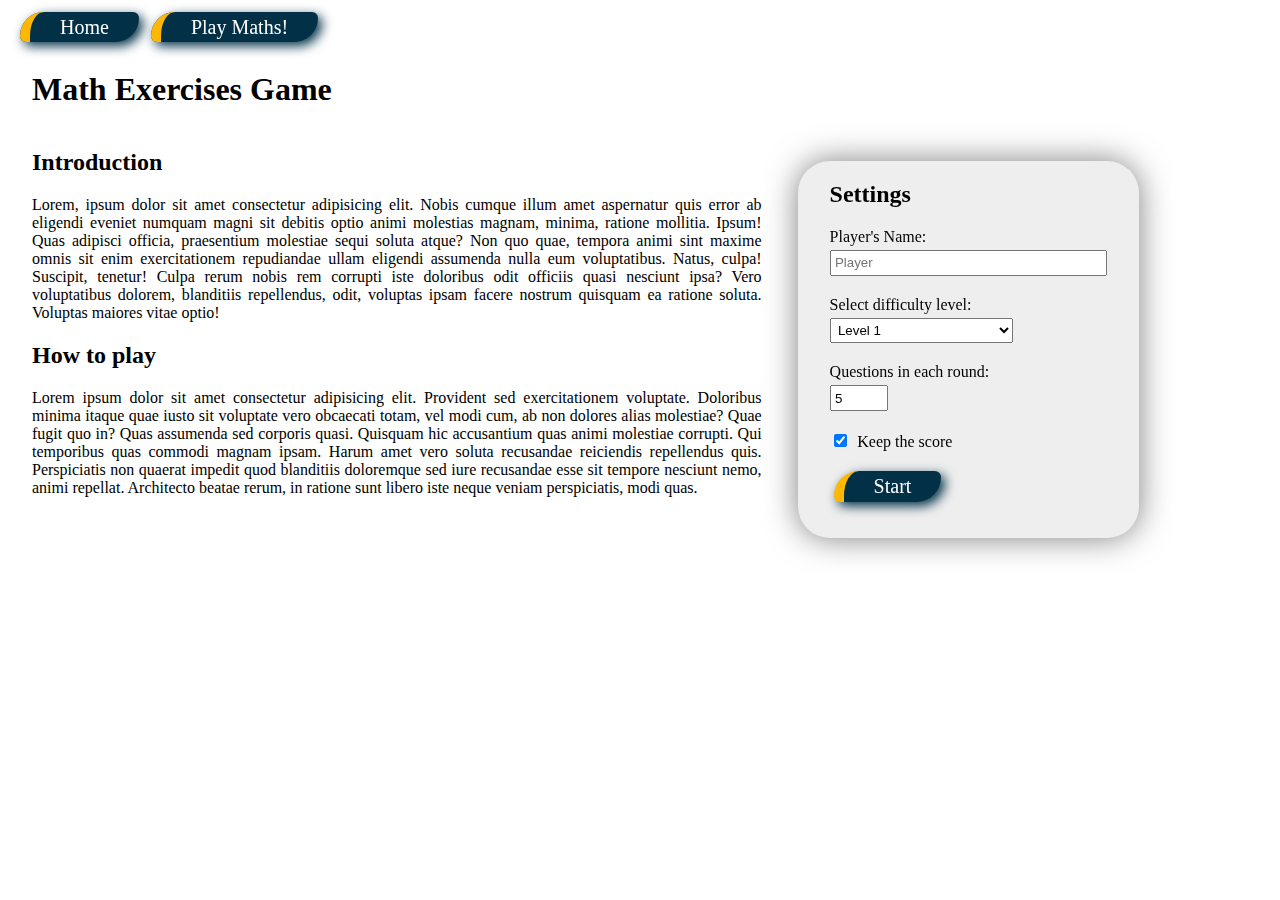
==== index.html @ beb41c84 "Add input for number of questions per round" ====
<!DOCTYPE html>
<html lang="en">

<head>
    <meta charset="UTF-8">
    <meta http-equiv="X-UA-Compatible" content="IE=edge">
    <meta name="viewport" content="width=device-width, initial-scale=1.0">
    <title>Math Exercises Game</title>
    <link rel="stylesheet" href="style.css">
</head>

<body>
    <header>
        <!-- Navigation -->
        <nav class="mainnav">
            <span><a href="index.html" rel="noopener noreferrer">Home</a>
            <a href="maths.html" rel="noopener noreferrer">Play Maths!</a></span>
        </nav>
    </header>
    <main>
        <h1>Math Exercises Game</h1>
        <section>

            <!-- Introduction and instructions -->
            <article>
                <h2>Introduction</h2>
                <p>Lorem, ipsum dolor sit amet consectetur adipisicing elit. Nobis cumque illum amet aspernatur quis
                    error ab
                    eligendi eveniet numquam magni sit debitis optio animi molestias magnam, minima, ratione mollitia.
                    Ipsum!
                    Quas adipisci officia, praesentium molestiae sequi soluta atque? Non quo quae, tempora animi sint
                    maxime
                    omnis sit enim exercitationem repudiandae ullam eligendi assumenda nulla eum voluptatibus. Natus,
                    culpa!
                    Suscipit, tenetur!
                    Culpa rerum nobis rem corrupti iste doloribus odit officiis quasi nesciunt ipsa? Vero voluptatibus
                    dolorem,
                    blanditiis repellendus, odit, voluptas ipsam facere nostrum quisquam ea ratione soluta. Voluptas
                    maiores
                    vitae optio!</p>
                <h2>How to play</h2>
                <p>Lorem ipsum dolor sit amet consectetur adipisicing elit. Provident sed exercitationem voluptate.
                    Doloribus
                    minima itaque quae iusto sit voluptate vero obcaecati totam, vel modi cum, ab non dolores alias
                    molestiae?
                    Quae fugit quo in? Quas assumenda sed corporis quasi. Quisquam hic accusantium quas animi molestiae
                    corrupti. Qui temporibus quas commodi magnam ipsam. Harum amet vero soluta recusandae reiciendis
                    repellendus
                    quis.
                    Perspiciatis non quaerat impedit quod blanditiis doloremque sed iure recusandae esse sit tempore
                    nesciunt
                    nemo, animi repellat. Architecto beatae rerum, in ratione sunt libero iste neque veniam
                    perspiciatis, modi
                    quas.</p>
            </article>

            <!-- Game settings in <aside> -->
            <aside>
                <h2>Settings</h2>
                <form action="">
                    <div>
                        <label class="block" for="playername">Player's Name: </label>
                        <input id="playername" type="text" name="player" placeholder="Player" minlength="3" maxlength="20" required>
                    </div>
                    <div>
                        <label class="block" for="difficultylevel">Select difficulty level: </label>
                        <select name="level" id="difficultylevel" required>
                            <option name="level" value="">-- Select Difficulty --</option>
                            <option name="level" value="1" selected>Level 1</option>
                            <option name="level" value="2" disabled>Level 2 (not implemented)</option>
                            <option name="level" value="3" disabled>Level 3 (not implemented)</option>
                        </select>
                    </div>
                    <div>
                        <label class="block" for="questionsperround">Questions in each round:</label>
                        <input id="questionsperround" type="number" min="2" max="20" value="5">
                    </div>
                    <div>
                        <input id="keepscore" type="checkbox" name="keepscore" value="yes" checked>
                        <label for="keepscore">Keep the score</label>
                    </div>
                    <button>Start</button>
                </form>
            </aside>
        </section>
    </main>

    <!-- Footer info -->
    <footer>
    </footer>

    <!-- Load JavaScript -->
    <script src="app.js"></script>
</body>

</html>
---- style.css ----
body {
    margin: 0;
    font-family: 'Times New Roman', Times, serif;
}

main {
    margin: 2rem;
}

/* Set positioning of first section in main */
main section:first-of-type {
    position: relative;
}

main article, main aside {
    display: inline-block;
}

main article {
    width: 60%;
    min-width: 400px;
    padding-right: 2rem;
}

main aside {
    background-color: #eee;
    width: auto;
    top: 0;
    padding-left: 2rem;
    padding-bottom: 2rem;
    border-radius: 2em;
    filter: drop-shadow(0em 0em 1em rgba(0, 0, 0, 0.5));
}

main aside form label {
    margin-bottom: 0.25em;
}

main aside input, main aside select {
    margin-right: 2rem;
    padding: 0.25em;
}

/* Distance between tick and label */
#keepscore {
    margin-right: 0.5em;
}

#playername {
    width: 20em;
}

main aside form div {
    padding: 0.25em 0em 1em;
    /* top right bottom*/
}

main aside form div:first-of-type {
    padding-top: 0;
}

/* Set elements to display on their own lines */
.block {
    display: block;
}

p {
    text-align: justify;
}

p::selection {
    color: white;
    background-color: hotpink;
}


.mainnav {
    margin-left: 1rem;
    margin-top: 1rem;
}

.bigbutton, button, .mainnav a {
    font-family: inherit;
    font-size: 1.25rem;
    background-color: #023047;
    color: white;
    border-radius: 1em;
    border: none;
    border-top-left-radius: 4em;
    border-bottom-right-radius: 4em;
    border-bottom-left-radius: 1em;
    border-top-right-radius: 1em;
    border-left: 0.5em solid #ffb703;
    padding: 0.2em 1.5em;
    margin: 0.2em 0.2em;
    text-decoration: none;
    filter: drop-shadow(0.2em 0.2em 0.3em #023047);
    transition-duration: 0.4s;
}

button:hover, .mainnav a:hover {
    background-color: #fd9e02;
    color: white;
    border-top-left-radius: 1em;
    border-bottom-left-radius: 4em;
    border-top-right-radius: 4em;
    border-bottom-right-radius: 1em;
    filter: drop-shadow(0.2em 0.2em 0.3em #706677);
    transition-duration: 0.4s;
}

button:active, .mainnav a:active {
    background-color: #126782;
    color: white;
    filter: drop-shadow(0.1em 0.1em 0.2em #706677);
}

.bigbutton,
#topquestion,
.correctanswer,
#question,
.correct,
.wrong,
#answer,
.endofplay {
    font-size: 1.5rem;
    padding: 1em 2em;
}

label[for="answer"] {
    color: #706677;
    font-size: 1.2rem;
    margin: 3rem 1rem 1rem;
}

/* TODO: Need to change these to classes rather than IDs */
#topquestion, 
#question, 
#answer,
.correctanswer, 
.correct, 
.wrong, 
.endofplay {
    width: fit-content;
    color: white;
    border-radius: 1em;
    filter: drop-shadow(0em 0em 0.5em rgba(0, 0, 0, 0.5));
}

#topquestion {
    background-color: #fd9e02;
}

#question {
    background-color: #126782;
}

#answer {
    color: #023047;
    background-color: #eee;
    border: none;
}

#finalscore {
    font-weight: bold;
    text-align: center;
    font-size: 2em;
}

.wrong {
    margin-left: 5rem;
    background-color: darkred;
}

.correct {
    background-color: green;
}

.correctanswer {
    color: #126782;
    background-color: whitesmoke;
    margin-left: 5rem;
}

.endofplay {
    color: white;
    background-color: #fd9e02;
}

.correctiontext {
    color: darkred;
    font-weight: bold;
    font-size: 1.1em;
}

.questiontitle {
    display: block;
    font-weight: bold;
    margin-bottom: 1em;
}
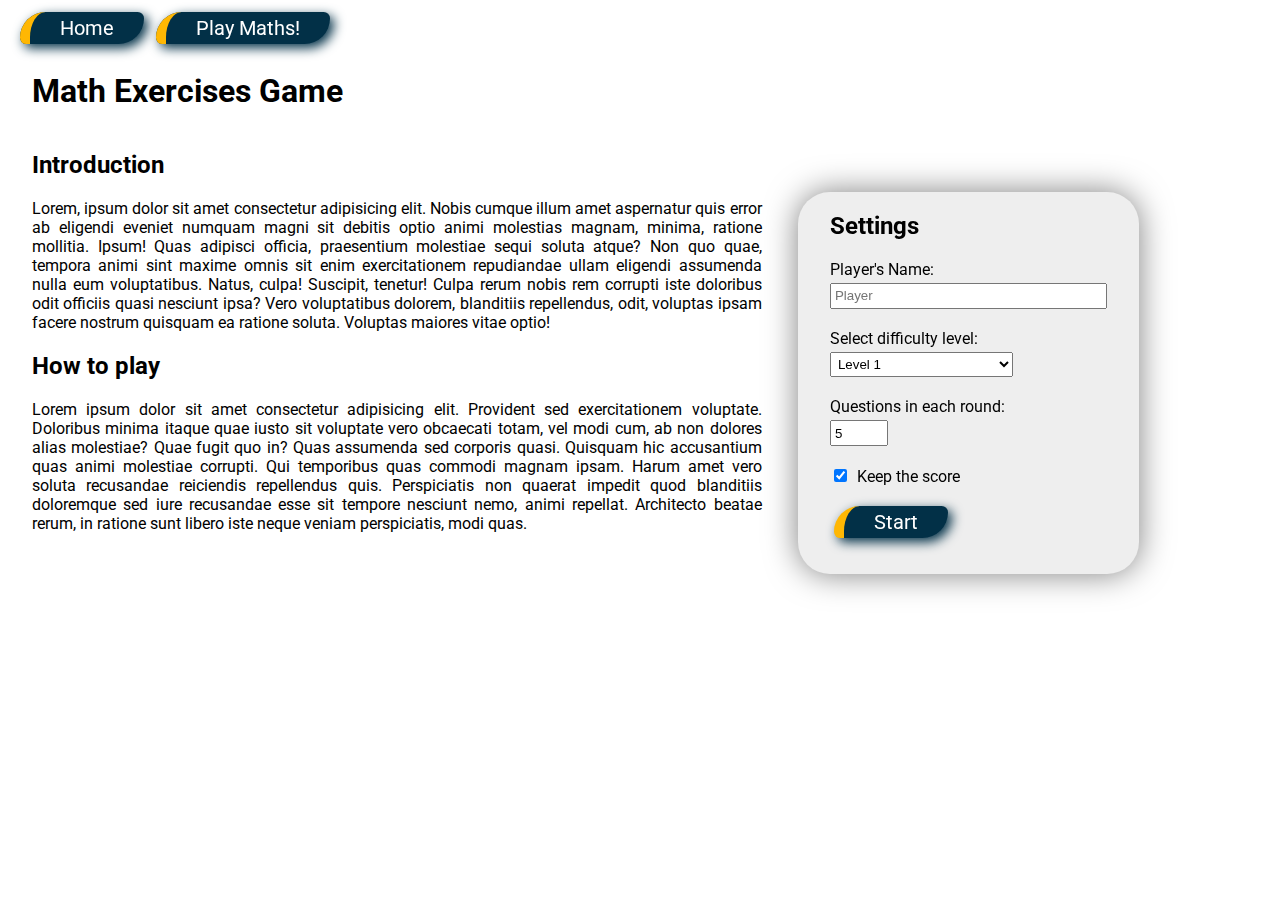
==== commit 1bc9f48a: "Add Google fonts to styles" ====
--- a/index.html
+++ b/index.html
@@ -6,6 +6,11 @@
     <meta http-equiv="X-UA-Compatible" content="IE=edge">
     <meta name="viewport" content="width=device-width, initial-scale=1.0">
     <title>Math Exercises Game</title>
+    <link rel="preconnect" href="https://fonts.googleapis.com">
+    <link rel="preconnect" href="https://fonts.gstatic.com" crossorigin>
+    <link
+        href="https://fonts.googleapis.com/css2?family=Roboto:ital,wght@0,100;0,400;0,700;1,100;1,400;1,700&display=swap"
+        rel="stylesheet">
     <link rel="stylesheet" href="style.css">
 </head>
 
@@ -73,13 +78,13 @@
                     </div>
                     <div>
                         <label class="block" for="questionsperround">Questions in each round:</label>
-                        <input id="questionsperround" type="number" min="2" max="20" value="5">
+                        <input id="questionsperround" type="number" min="2" max="20" value="5" name="questions">
                     </div>
                     <div>
                         <input id="keepscore" type="checkbox" name="keepscore" value="yes" checked>
                         <label for="keepscore">Keep the score</label>
                     </div>
-                    <button>Start</button>
+                    <button onclick=getQuestionsInRound()>Start</button>
                 </form>
             </aside>
         </section>
--- a/style.css
+++ b/style.css
@@ -1,6 +1,10 @@
+html {
+    font-family: 'Roboto', sans-serif;
+}
+
 body {
     margin: 0;
-    font-family: 'Times New Roman', Times, serif;
+    /* font-family: 'Times New Roman', Times, serif; */
 }
 
 main {
@@ -123,7 +127,7 @@
 .wrong,
 #answer,
 .endofplay {
-    font-size: 1.5rem;
+    font-size: 1rem;
     padding: 1em 2em;
 }
 
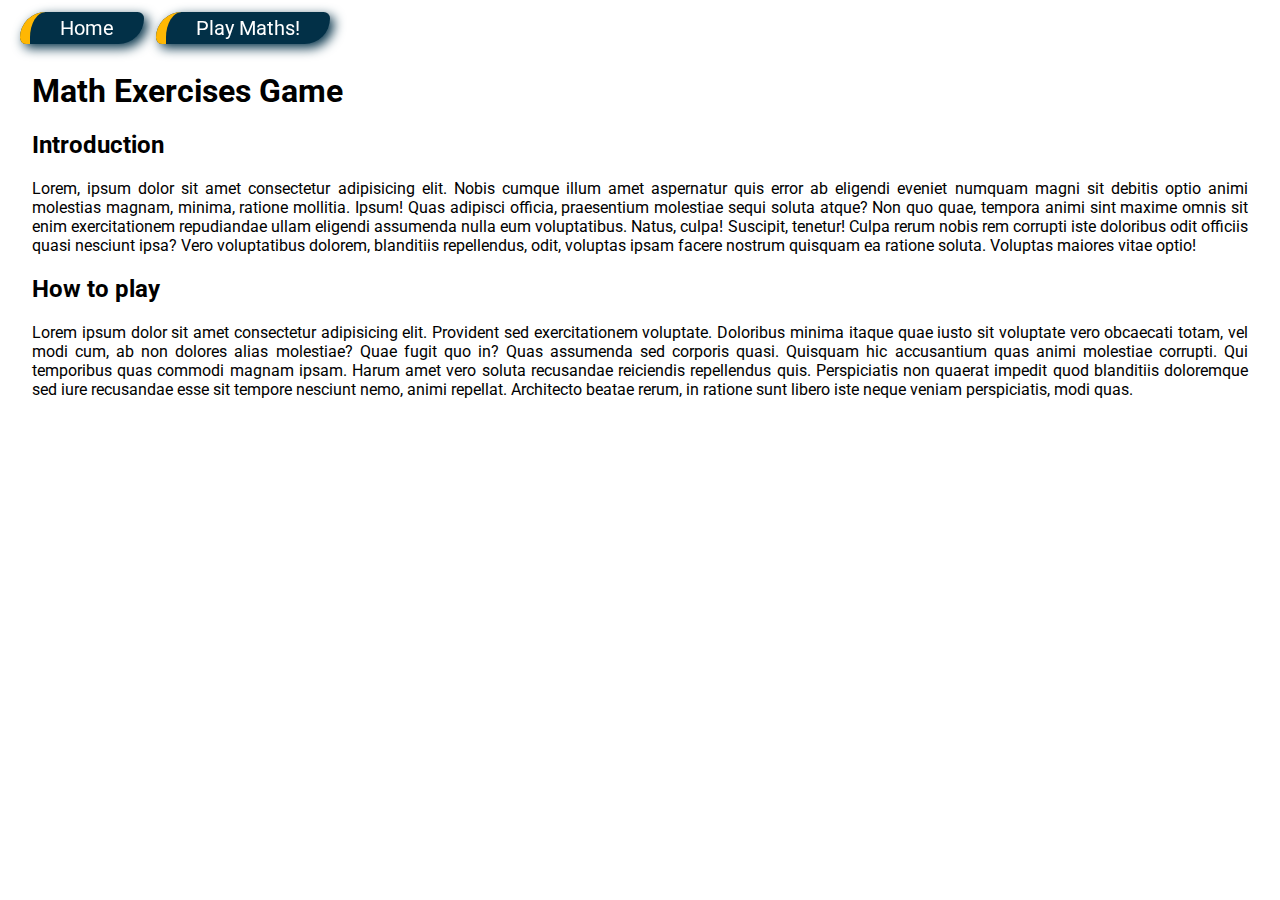
==== commit 2f9d7b61: "Remove settings box from index page" ====
--- a/index.html
+++ b/index.html
@@ -27,7 +27,6 @@
         <section>
 
             <!-- Introduction and instructions -->
-            <article>
                 <h2>Introduction</h2>
                 <p>Lorem, ipsum dolor sit amet consectetur adipisicing elit. Nobis cumque illum amet aspernatur quis
                     error ab
@@ -57,36 +56,6 @@
                     nemo, animi repellat. Architecto beatae rerum, in ratione sunt libero iste neque veniam
                     perspiciatis, modi
                     quas.</p>
-            </article>
-
-            <!-- Game settings in <aside> -->
-            <aside>
-                <h2>Settings</h2>
-                <form action="">
-                    <div>
-                        <label class="block" for="playername">Player's Name: </label>
-                        <input id="playername" type="text" name="player" placeholder="Player" minlength="3" maxlength="20" required>
-                    </div>
-                    <div>
-                        <label class="block" for="difficultylevel">Select difficulty level: </label>
-                        <select name="level" id="difficultylevel" required>
-                            <option name="level" value="">-- Select Difficulty --</option>
-                            <option name="level" value="1" selected>Level 1</option>
-                            <option name="level" value="2" disabled>Level 2 (not implemented)</option>
-                            <option name="level" value="3" disabled>Level 3 (not implemented)</option>
-                        </select>
-                    </div>
-                    <div>
-                        <label class="block" for="questionsperround">Questions in each round:</label>
-                        <input id="questionsperround" type="number" min="2" max="20" value="5" name="questions">
-                    </div>
-                    <div>
-                        <input id="keepscore" type="checkbox" name="keepscore" value="yes" checked>
-                        <label for="keepscore">Keep the score</label>
-                    </div>
-                    <button onclick=getQuestionsInRound()>Start</button>
-                </form>
-            </aside>
         </section>
     </main>
 
--- a/style.css
+++ b/style.css
@@ -4,7 +4,6 @@
 
 body {
     margin: 0;
-    /* font-family: 'Times New Roman', Times, serif; */
 }
 
 main {
@@ -199,6 +198,7 @@
 
 .questiontitle {
     display: block;
+    font-style: normal;
     font-weight: bold;
     margin-bottom: 1em;
 }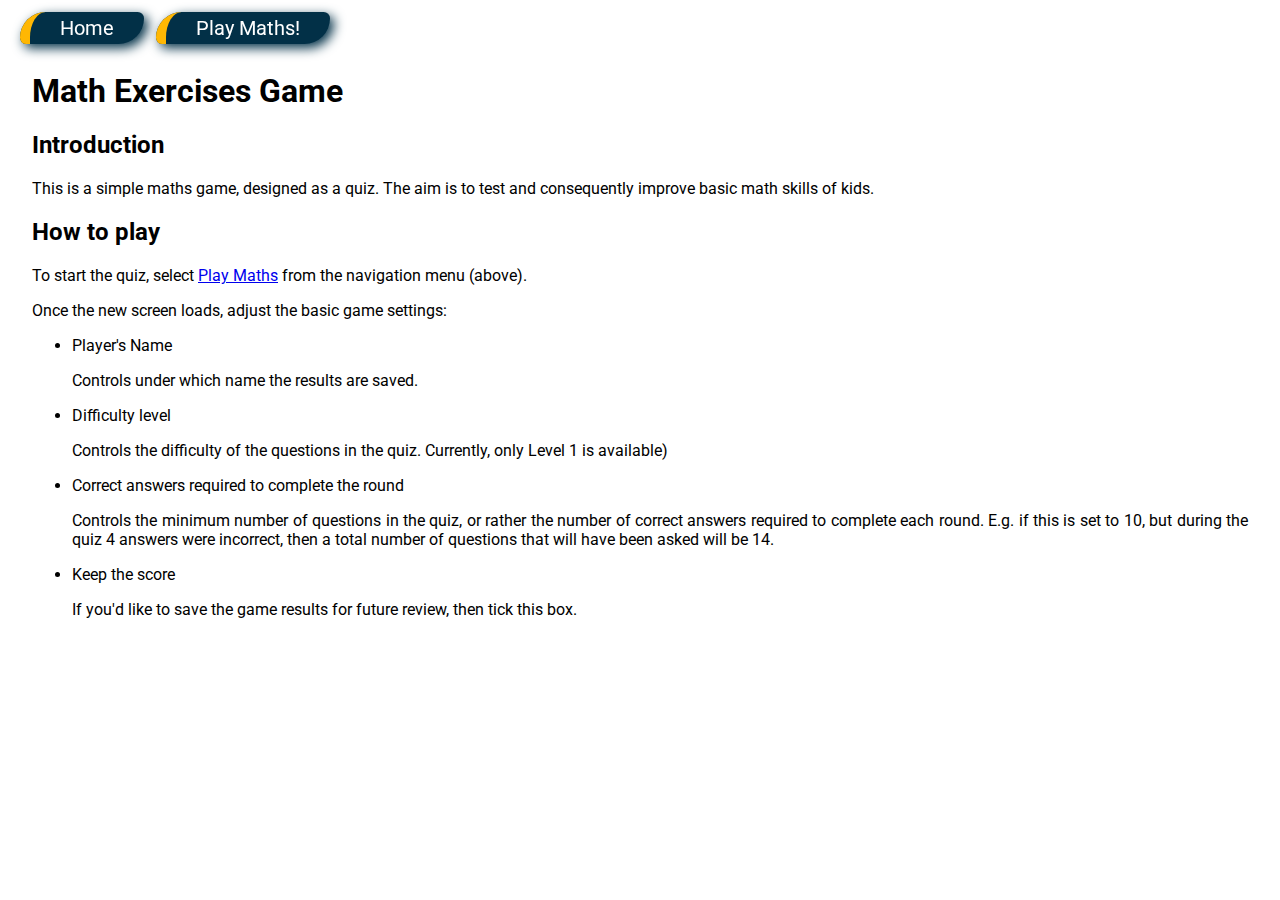
==== commit 569d83cb: "Amend descriptions and title tags to links" ====
--- a/index.html
+++ b/index.html
@@ -18,8 +18,8 @@
     <header>
         <!-- Navigation -->
         <nav class="mainnav">
-            <span><a href="index.html" rel="noopener noreferrer">Home</a>
-            <a href="maths.html" rel="noopener noreferrer">Play Maths!</a></span>
+            <span><a href="index.html" rel="noopener noreferrer" title="This page">Home</a>
+                <a href="maths.html" rel="noopener noreferrer" title="Start the maths quiz">Play Maths!</a></span>
         </nav>
     </header>
     <main>
@@ -27,35 +27,29 @@
         <section>
 
             <!-- Introduction and instructions -->
-                <h2>Introduction</h2>
-                <p>Lorem, ipsum dolor sit amet consectetur adipisicing elit. Nobis cumque illum amet aspernatur quis
-                    error ab
-                    eligendi eveniet numquam magni sit debitis optio animi molestias magnam, minima, ratione mollitia.
-                    Ipsum!
-                    Quas adipisci officia, praesentium molestiae sequi soluta atque? Non quo quae, tempora animi sint
-                    maxime
-                    omnis sit enim exercitationem repudiandae ullam eligendi assumenda nulla eum voluptatibus. Natus,
-                    culpa!
-                    Suscipit, tenetur!
-                    Culpa rerum nobis rem corrupti iste doloribus odit officiis quasi nesciunt ipsa? Vero voluptatibus
-                    dolorem,
-                    blanditiis repellendus, odit, voluptas ipsam facere nostrum quisquam ea ratione soluta. Voluptas
-                    maiores
-                    vitae optio!</p>
-                <h2>How to play</h2>
-                <p>Lorem ipsum dolor sit amet consectetur adipisicing elit. Provident sed exercitationem voluptate.
-                    Doloribus
-                    minima itaque quae iusto sit voluptate vero obcaecati totam, vel modi cum, ab non dolores alias
-                    molestiae?
-                    Quae fugit quo in? Quas assumenda sed corporis quasi. Quisquam hic accusantium quas animi molestiae
-                    corrupti. Qui temporibus quas commodi magnam ipsam. Harum amet vero soluta recusandae reiciendis
-                    repellendus
-                    quis.
-                    Perspiciatis non quaerat impedit quod blanditiis doloremque sed iure recusandae esse sit tempore
-                    nesciunt
-                    nemo, animi repellat. Architecto beatae rerum, in ratione sunt libero iste neque veniam
-                    perspiciatis, modi
-                    quas.</p>
+            <h2>Introduction</h2>
+            <p>This is a simple maths game, designed as a quiz. The aim is to test and consequently improve basic math
+                skills of kids.</p>
+            <h2>How to play</h2>
+            <p>To start the quiz, select <a href="maths.html" title="Start the maths quiz">Play Maths</a> from the navigation menu (above).</p>
+            <p>Once the new screen loads, adjust the basic game settings:
+            <ul>
+                <li>Player's Name
+                    <p>Controls under which name the results are saved.</p>
+                </li>
+                <li>Difficulty level
+                    <p>Controls the difficulty of the questions in the quiz. Currently, only Level 1 is available)</p>
+                </li>
+                <li>Correct answers required to complete the round
+                    <p>Controls the minimum number of questions in the quiz, or rather the number of correct answers
+                        required to complete each round. E.g. if this is set to 10, but during the quiz 4 answers were
+                        incorrect, then a total number of questions that will have been asked will be 14.</p>
+                </li>
+                <li>Keep the score
+                    <p>If you'd like to save the game results for future review, then tick this box. </p>
+                </li>
+            </ul>
+            </p>
         </section>
     </main>
 
--- a/style.css
+++ b/style.css
@@ -10,13 +10,15 @@
     margin: 2rem;
 }
 
-/* Set positioning of first section in main */
-main section:first-of-type {
+main {
     position: relative;
 }
 
 main article, main aside {
-    display: inline-block;
+    margin: auto;
+    visibility: collapse;
+    position: absolute;
+    top: 0px;
 }
 
 main article {
@@ -27,7 +29,6 @@
 
 main aside {
     background-color: #eee;
-    width: auto;
     top: 0;
     padding-left: 2rem;
     padding-bottom: 2rem;
@@ -136,7 +137,6 @@
     margin: 3rem 1rem 1rem;
 }
 
-/* TODO: Need to change these to classes rather than IDs */
 #topquestion, 
 #question, 
 #answer,
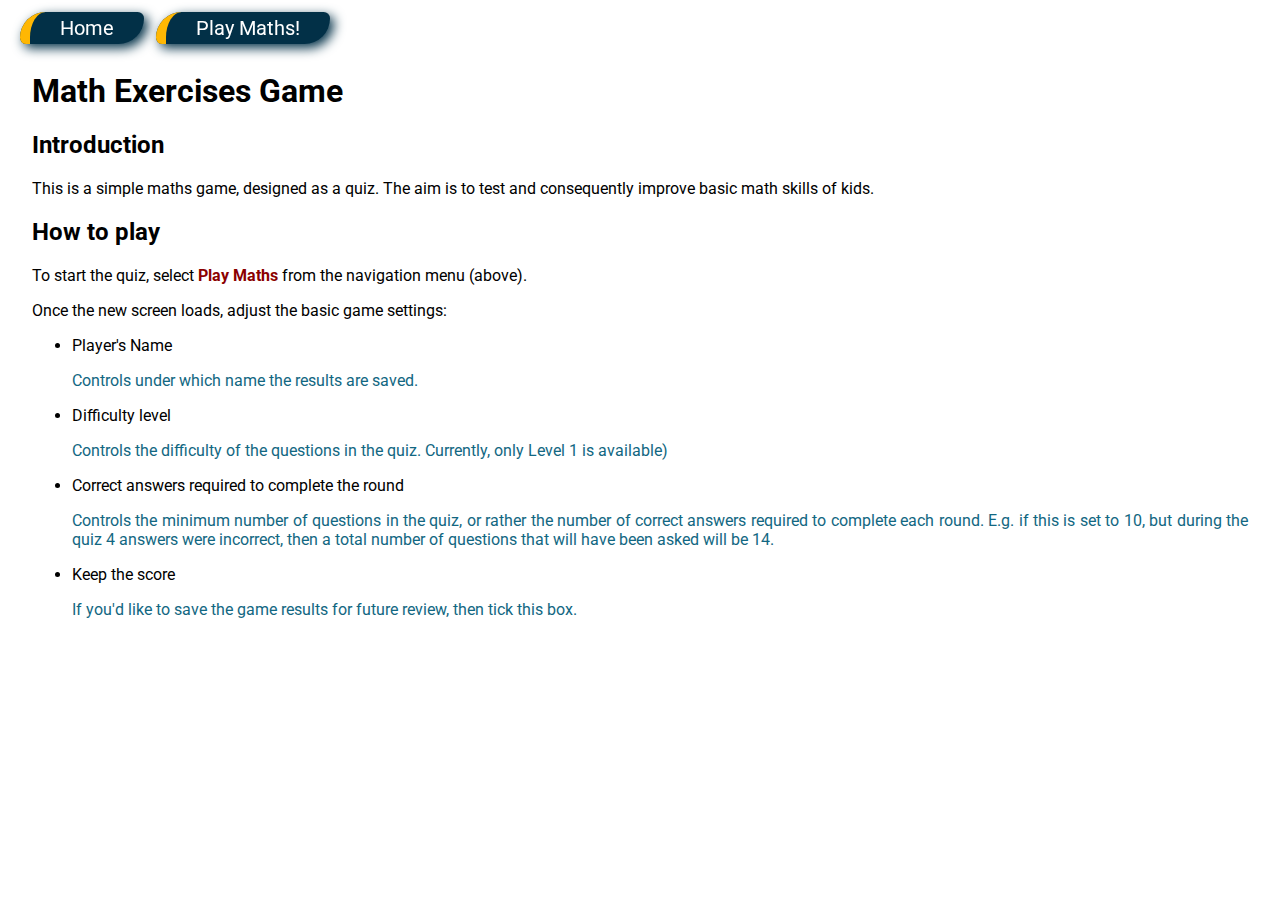
==== commit 2e64b468: "Change self links to target self" ====
--- a/index.html
+++ b/index.html
@@ -18,7 +18,7 @@
     <header>
         <!-- Navigation -->
         <nav class="mainnav">
-            <span><a href="index.html" rel="noopener noreferrer" title="This page">Home</a>
+            <span><a href="" target="_self" rel="noopener noreferrer" title="This page">Home</a>
                 <a href="maths.html" rel="noopener noreferrer" title="Start the maths quiz">Play Maths!</a></span>
         </nav>
     </header>
--- a/style.css
+++ b/style.css
@@ -201,4 +201,14 @@
     font-style: normal;
     font-weight: bold;
     margin-bottom: 1em;
+}
+
+li>p {
+    color:#126782;
+}
+
+p a {
+    text-decoration: none;
+    font-weight: bold;
+    color: darkred;
 }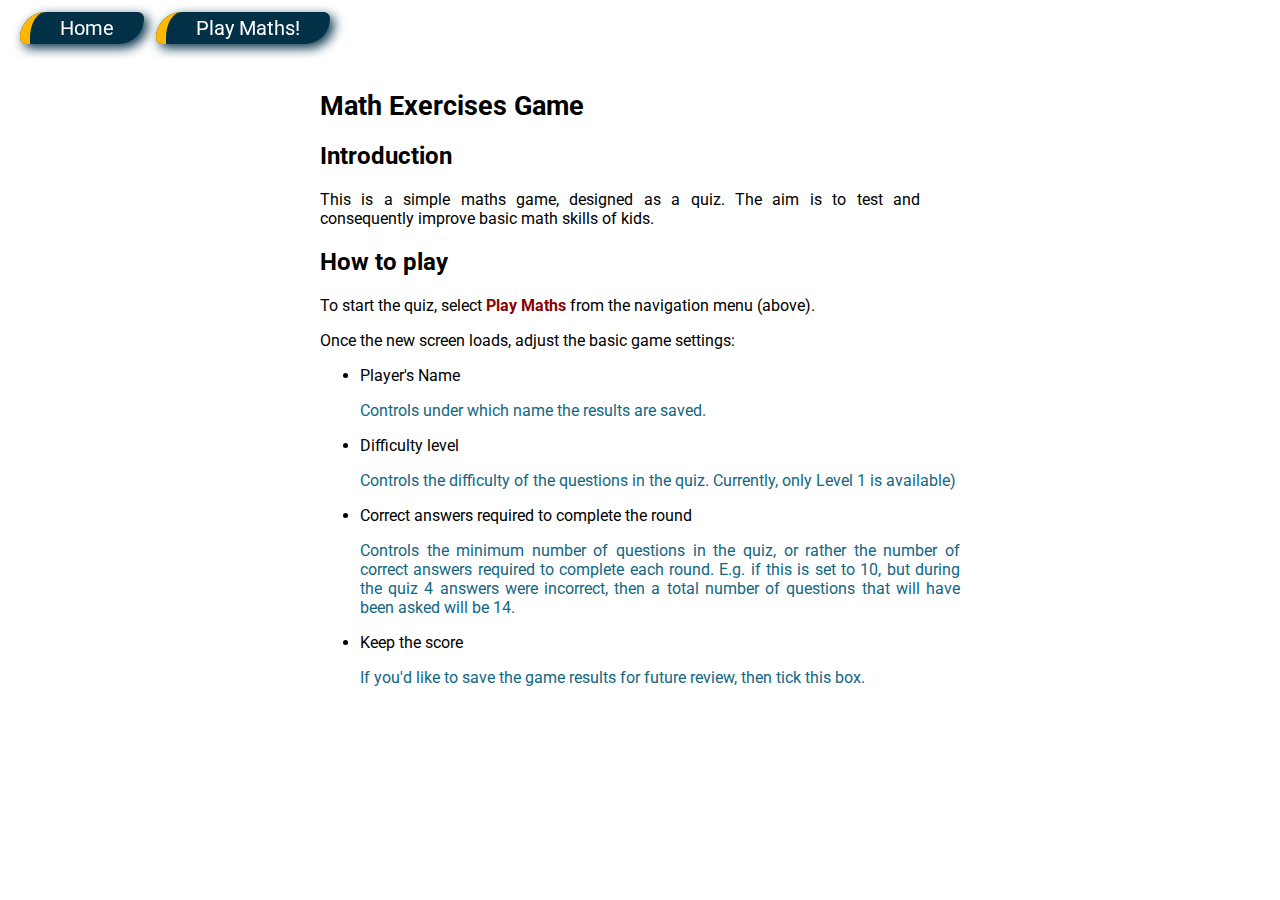
==== commit 77ed569c: "Clean up CSS with consequent changes to html and JS files" ====
--- a/index.html
+++ b/index.html
@@ -23,9 +23,8 @@
         </nav>
     </header>
     <main>
-        <h1>Math Exercises Game</h1>
         <section>
-
+            <h1>Math Exercises Game</h1>
             <!-- Introduction and instructions -->
             <h2>Introduction</h2>
             <p>This is a simple maths game, designed as a quiz. The aim is to test and consequently improve basic math
@@ -56,9 +55,6 @@
     <!-- Footer info -->
     <footer>
     </footer>
-
-    <!-- Load JavaScript -->
-    <script src="app.js"></script>
 </body>
 
 </html>--- a/style.css
+++ b/style.css
@@ -1,82 +1,94 @@
+/**********************************/
+/*   Style sheet for maths.html   */
+/**********************************/
+
 html {
     font-family: 'Roboto', sans-serif;
 }
 
+* {
+    box-sizing: border-box;
+}
+
 body {
     margin: 0;
 }
 
 main {
+    display: flex;
+    flex-direction: column;
+    justify-content: flex-start;
+    align-items: center;
     margin: 2rem;
 }
 
-main {
-    position: relative;
-}
-
-main article, main aside {
+main h1 {
+    font-size: 1.7rem;
+}
+
+.quiz {
+    display: flex;
+    flex-direction: column-reverse;
+}
+
+.qbox {
     margin: auto;
-    visibility: collapse;
-    position: absolute;
-    top: 0px;
-}
-
-main article {
-    width: 60%;
-    min-width: 400px;
+    flex-grow: 1;
+    max-width: 600px;
+    min-width: 375px;
     padding-right: 2rem;
 }
 
-main aside {
+.sbox {
+    margin: auto;    
+    max-width: 350px;
     background-color: #eee;
-    top: 0;
-    padding-left: 2rem;
-    padding-bottom: 2rem;
+    padding: 1rem 2rem 2rem 2rem;
     border-radius: 2em;
     filter: drop-shadow(0em 0em 1em rgba(0, 0, 0, 0.5));
 }
 
-main aside form label {
+.sbox form label {
+    display: block;
+    font-size: 0.9em;
     margin-bottom: 0.25em;
-}
-
-main aside input, main aside select {
-    margin-right: 2rem;
+    width: 100%;
+}
+
+#playername {
     padding: 0.25em;
-}
-
-/* Distance between tick and label */
-#keepscore {
-    margin-right: 0.5em;
-}
-
-#playername {
-    width: 20em;
-}
-
-main aside form div {
+    width: 100%;
+}
+
+#difficultylevel {
+    padding: 0.25em;
+    width: 100%;
+}
+
+#questionsperround {
+    padding: 0.25em;
+    width: 25%;
+    text-align: center;
+}
+
+.sbox form label[for="keepscore"], #keepscore {
+    display: inline;
+    vertical-align:-webkit-baseline-middle;
+}
+
+.formitem {
     padding: 0.25em 0em 1em;
-    /* top right bottom*/
-}
-
-main aside form div:first-of-type {
-    padding-top: 0;
-}
-
-/* Set elements to display on their own lines */
-.block {
-    display: block;
 }
 
 p {
     text-align: justify;
+    max-width: 600px;
 }
 
 p::selection {
     color: white;
     background-color: hotpink;
 }
-
 
 .mainnav {
     margin-left: 1rem;
@@ -132,10 +144,16 @@
 }
 
 label[for="answer"] {
+    display: block;
+    text-align: left;
     color: #706677;
-    font-size: 1.2rem;
-    margin: 3rem 1rem 1rem;
-}
+    font-size: 1rem;
+    margin: 3rem 0rem 1rem;
+}
+
+#remainingquestions {
+    font-weight: bold;
+} 
 
 #topquestion, 
 #question, 
@@ -151,6 +169,7 @@
 }
 
 #topquestion {
+    text-align: left;
     background-color: #fd9e02;
 }
 
@@ -159,6 +178,8 @@
 }
 
 #answer {
+    min-width: 5em;
+    max-width: 10em;
     color: #023047;
     background-color: #eee;
     border: none;
@@ -211,4 +232,16 @@
     text-decoration: none;
     font-weight: bold;
     color: darkred;
+}
+
+.equation {
+    color:#ffb703;
+    font-style: italic;
+    font-weight: bold;
+    font-size: 1em;
+    padding: 0.25em 0.5em;
+}
+
+.hint {
+    color:#fd9e02;
 }